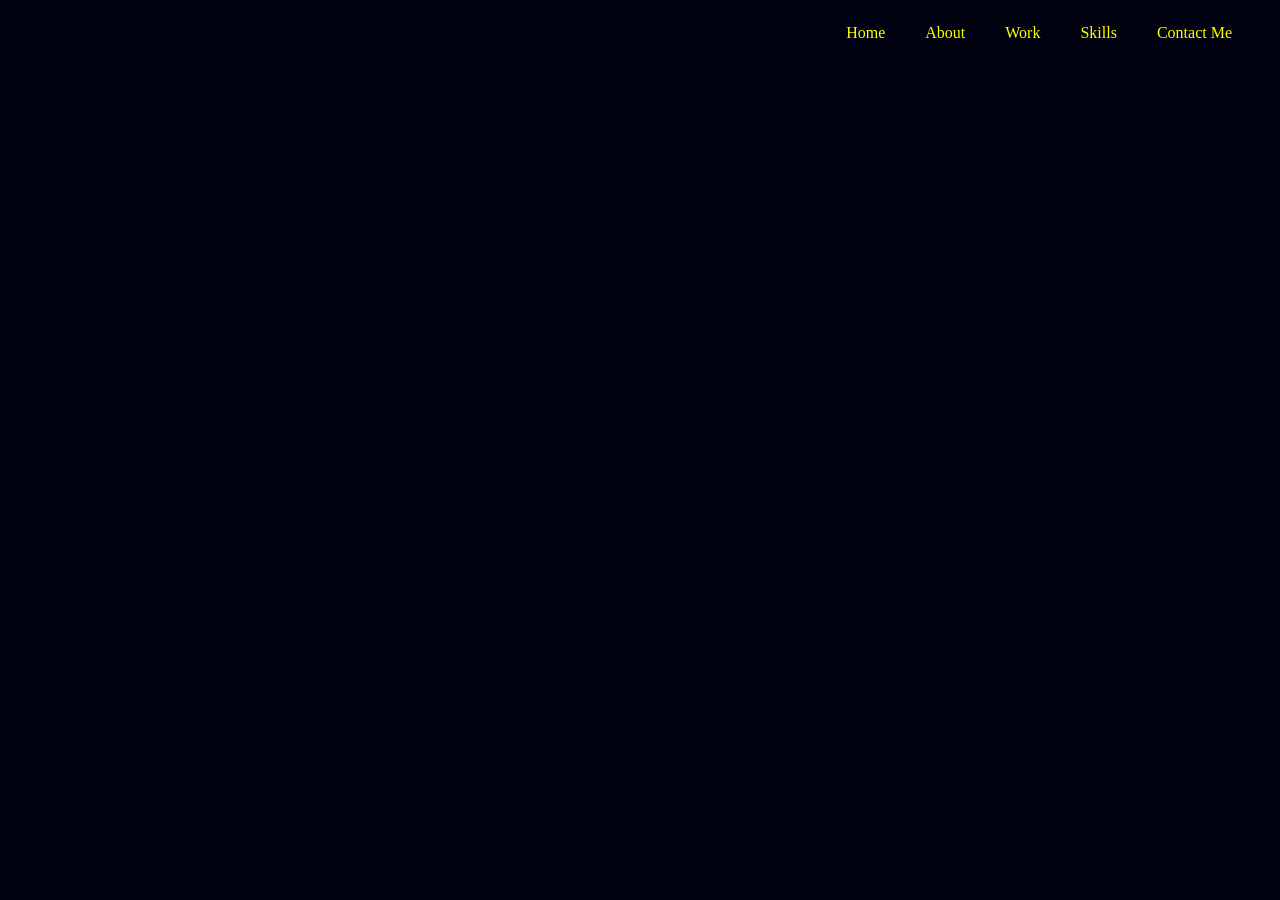
==== portfolio/index.html @ 48ea38b3 "started working on nav menu" ====
<!DOCTYPE html>
<html>
  <head>
    <meta charset="UTF-8">
    <meta name="viewport" content="width=device-width, initial-scale=1.0">


    <title>Ali's Portfolio</title>
    <!--============================CSS=====================================-->
    <link rel="stylesheet" href="./assets/css/style.css">

  </head>

  <body>
    <!--============================header==================================-->
    <header class="header" id = "header">
      <nav class="nav_menu">
        <ul>
          <li class = "nav_item"><a href ="#home" class=""nav_link>Home</a></li>
          <li class = "nav_item"><a href ="#about" class=""nav_link>About</a></li>
          <li class = "nav_item"><a href ="#work" class=""nav_link>Work</a></li>
          <li class = "nav_item"><a href ="#skills" class=""nav_link>Skills</a></li>
          <li class = "nav_item"><a href ="#contact" class=""nav_link>Contact Me</a></li>
        </ul>
      </nav>
    </header>
    <main>
    <!--============================Home==================================-->
    <section class = "home" id ="home">

    </section>
    <!--============================About==================================-->
    <section class = "about section" id="about">

    </section>
    <!--============================Skills==================================-->
    <section class ="skill_section" id="skills">

    </section>
    <!--============================Work Experience=========================-->
    <section class = "Work_experience" id="work">

    </section>

    </main>
    <footer>
    <!--============================Contact ME=============================-->
    <section class = "contact section" id="contact"></section>

    </footer>
  </body>
</html>
---- portfolio/assets/css/style.css ----
/*==================================Google Fonts================================*/
@import url("https://fonts.googleapis.com/css2?family=Poppins:wght@400;500;600&display=swap");

/*==================================Colors======================================*/
:root{
--header-height: 3rem;
--hue-color: 237; /*dark blue*/
--body-color: hsl(var(--hue-color),98%,3%);
}
@media screen and (min-width: 968px) {
  :root {
    --biggest-font-size: 2.5rem;
    --h1-font-size: 2.25rem;
    --h2-font-size: 1.5rem;
    --h3-font-size: 1.25rem;
    --normal-font-size: 1rem;
    --small-font-size: .875rem;
    --smaller-font-size: .813rem;
  }
}
html {
  scroll-behavior: smooth;
}
body {
  background-color: var(--body-color); 
  background-size: cover;
}
.header {
  display: flex;
  justify-content: flex-end;
}
.nav_menu ul{
  margin-left: auto;
  list-style: none;
  display: flex;
}
.nav_menu a{
  color: yellow;
  text-decoration: none;
}
.nav_menu li {
  padding-right: 40px;
  color: yellow;
}
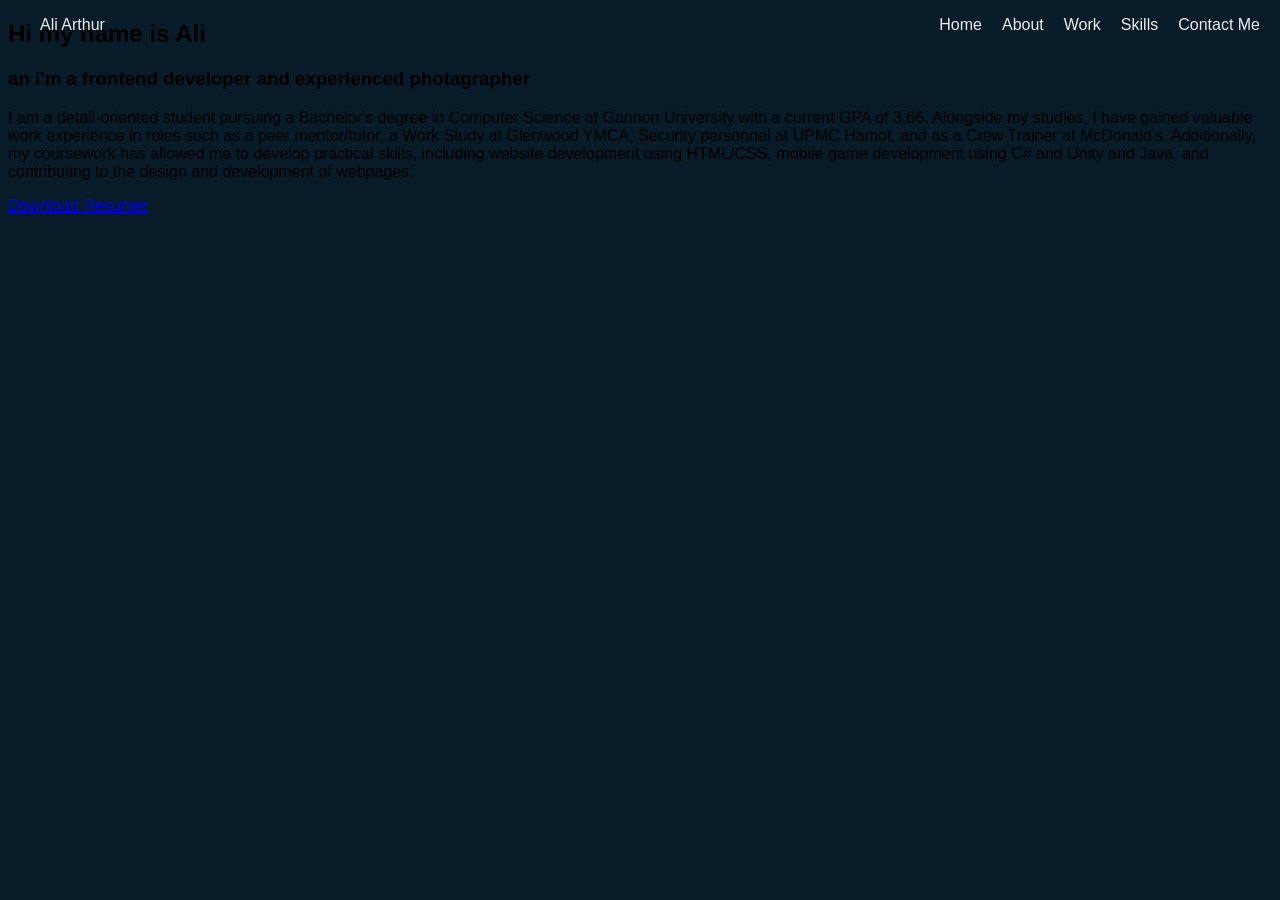
==== commit 9e619867: "worked on home" ====
--- a/portfolio/index.html
+++ b/portfolio/index.html
@@ -16,6 +16,7 @@
     <header class="header" id = "header">
       <nav class="nav_menu">
         <ul>
+          <li id="name"><a href="#home">Ali Arthur</a>
           <li class = "nav_item"><a href ="#home" class=""nav_link>Home</a></li>
           <li class = "nav_item"><a href ="#about" class=""nav_link>About</a></li>
           <li class = "nav_item"><a href ="#work" class=""nav_link>Work</a></li>
@@ -27,6 +28,23 @@
     <main>
     <!--============================Home==================================-->
     <section class = "home" id ="home">
+      <div class ="home_content">
+        <h1>Hi my name is Ali</h1>
+        <h3>an i'm a frontend developer and experienced photagrapher</h3>
+        <p>I am a detail-oriented student pursuing a Bachelor's degree in Computer Science at Gannon University with a current GPA of 3.66. Alongside my studies, I have gained valuable work experience in roles such as a peer mentor/tutor, a Work Study at Glenwood YMCA, Security personnel at UPMC Hamot, and as a Crew Trainer at McDonald's. Additionally, my coursework has allowed me to develop practical skills, including website development using HTML/CSS, mobile game development using C# and Unity and Java, and contributing to the design and development of webpages. </p>
+      </div>
+      <div class = home_img>
+
+      </div>
+      <div class ="social_media">
+        <a href="#"><i class ="btn github"></i></a>
+        <a href="#"><i class ="btn linklden"></i></a>
+        <a href="#"><i class ="btn instagram"></i></a>
+      </div>
+      <div>
+        <a href="#" class="resume"> Download Resumer</a>
+      </div>
+      
 
     </section>
     <!--============================About==================================-->
--- a/portfolio/assets/css/style.css
+++ b/portfolio/assets/css/style.css
@@ -3,9 +3,9 @@
 
 /*==================================Colors======================================*/
 :root{
---header-height: 3rem;
---hue-color: 237; /*dark blue*/
---body-color: hsl(var(--hue-color),98%,3%);
+  --background-color: #081b29;
+  --bg2-color: #112e42;
+  --text-color: #ededed;
 }
 @media screen and (min-width: 968px) {
   :root {
@@ -20,27 +20,33 @@
 }
 html {
   scroll-behavior: smooth;
+  overflow-x:hidden;
 }
 body {
-  background-color: var(--body-color); 
-  background-size: cover;
+  font-family: 'Poppins',sans-serif;
+  background-color: var(--background-color);
 }
 .header {
-  display: flex;
-  justify-content: flex-end;
+  position: fixed;
+  top: 0;
+  left: 0;
+  width: 100%;
 }
 .nav_menu ul{
   margin-left: auto;
   list-style: none;
   display: flex;
 }
+
 .nav_menu a{
-  color: yellow;
+  color: var(--text-color);
   text-decoration: none;
 }
 .nav_menu li {
-  padding-right: 40px;
-  color: yellow;
+  padding-right: 20px;
+}
+.header #name {
+  margin-right: auto;
+  margin-left: 0;
 }
 
-
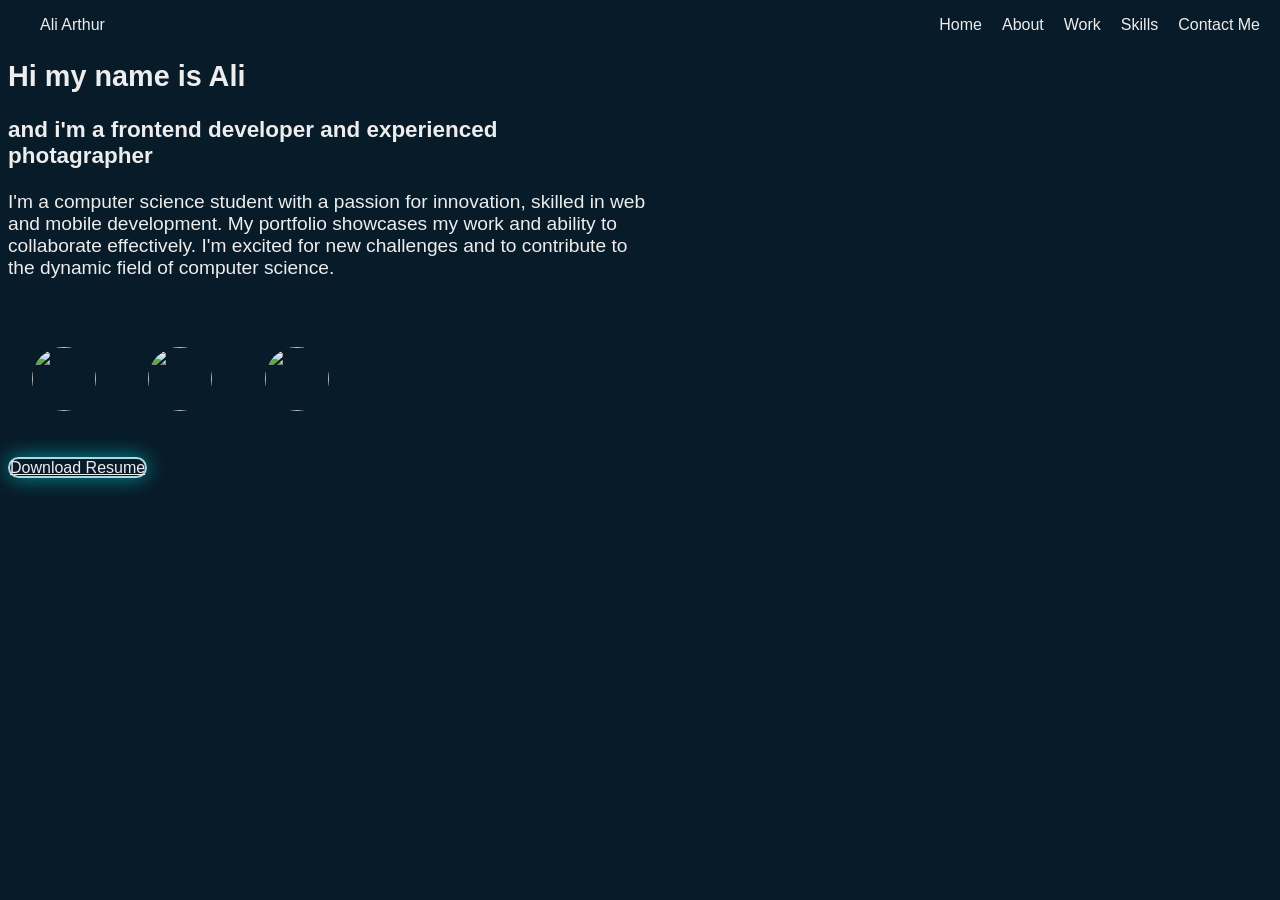
==== commit 77a3e2c8: "continue working on homepage" ====
--- a/portfolio/index.html
+++ b/portfolio/index.html
@@ -17,53 +17,54 @@
       <nav class="nav_menu">
         <ul>
           <li id="name"><a href="#home">Ali Arthur</a>
-          <li class = "nav_item"><a href ="#home" class=""nav_link>Home</a></li>
-          <li class = "nav_item"><a href ="#about" class=""nav_link>About</a></li>
-          <li class = "nav_item"><a href ="#work" class=""nav_link>Work</a></li>
-          <li class = "nav_item"><a href ="#skills" class=""nav_link>Skills</a></li>
-          <li class = "nav_item"><a href ="#contact" class=""nav_link>Contact Me</a></li>
+            <li class = "nav_item"><a href ="#home" class=""nav_link>Home</a></li>
+            <li class = "nav_item"><a href ="#about" class=""nav_link>About</a></li>
+            <li class = "nav_item"><a href ="#work" class=""nav_link>Work</a></li>
+            <li class = "nav_item"><a href ="#skills" class=""nav_link>Skills</a></li>
+            <li class = "nav_item"><a href ="#contact" class=""nav_link>Contact Me</a></li>
         </ul>
       </nav>
     </header>
     <main>
-    <!--============================Home==================================-->
-    <section class = "home" id ="home">
-      <div class ="home_content">
-        <h1>Hi my name is Ali</h1>
-        <h3>an i'm a frontend developer and experienced photagrapher</h3>
-        <p>I am a detail-oriented student pursuing a Bachelor's degree in Computer Science at Gannon University with a current GPA of 3.66. Alongside my studies, I have gained valuable work experience in roles such as a peer mentor/tutor, a Work Study at Glenwood YMCA, Security personnel at UPMC Hamot, and as a Crew Trainer at McDonald's. Additionally, my coursework has allowed me to develop practical skills, including website development using HTML/CSS, mobile game development using C# and Unity and Java, and contributing to the design and development of webpages. </p>
-      </div>
-      <div class = home_img>
+      <!--============================Home==================================-->
+      <section class = "home" id ="home">
+        <div class ="home_content">
+          <h1>Hi my name is Ali</h1>
+          <h3>and i'm a frontend developer and experienced photagrapher</h3>
+          <p>I'm a computer science student with a passion for innovation, skilled in web and mobile development. My portfolio showcases my work and ability to collaborate effectively. I'm excited for new challenges and to contribute to the dynamic field of computer science.
+          </p>
+        </div>
+        <div class = home_img>
 
-      </div>
-      <div class ="social_media">
-        <a href="#"><i class ="btn github"></i></a>
-        <a href="#"><i class ="btn linklden"></i></a>
-        <a href="#"><i class ="btn instagram"></i></a>
-      </div>
-      <div>
-        <a href="#" class="resume"> Download Resumer</a>
-      </div>
-      
+        </div>
+        <div class ="social_media">
+          <a href="https://github.com/Savant35" target="_blank"><img src="https://img.icons8.com/nolan/64/github.png"/><i class ="btn github"></i></a>
+          <a href="https://www.linkedin.com/in/arthur-ngendanan-247526268/" target="_blank"><img src="https://img.icons8.com/fluency/48/null/linkedin.png"/><i class ="btn linklden"></i></a>
+          <a href="https://www.instagram.com/aliarthur35/" target="_blank"><img src="https://img.icons8.com/color/48/null/instagram-new--v1.png"/><i class ="btn instagram"></i></a>
+        </div>
+        <div >
+          <a href="./assets/resume/Ali Arthur work_resume.pdf" download="Ali Arthur resume" id="resume"> Download Resume</a>
+        </div>
 
-    </section>
-    <!--============================About==================================-->
-    <section class = "about section" id="about">
 
-    </section>
-    <!--============================Skills==================================-->
-    <section class ="skill_section" id="skills">
+      </section>
+      <!--============================About==================================-->
+      <section class = "about section" id="about">
 
-    </section>
-    <!--============================Work Experience=========================-->
-    <section class = "Work_experience" id="work">
+      </section>
+      <!--============================Skills==================================-->
+      <section class ="skill_section" id="skills">
 
-    </section>
+      </section>
+      <!--============================Work Experience=========================-->
+      <section class = "Work_experience" id="work">
+
+      </section>
 
     </main>
     <footer>
-    <!--============================Contact ME=============================-->
-    <section class = "contact section" id="contact"></section>
+      <!--============================Contact ME=============================-->
+      <section class = "contact section" id="contact"></section>
 
     </footer>
   </body>
--- a/portfolio/assets/css/style.css
+++ b/portfolio/assets/css/style.css
@@ -4,8 +4,10 @@
 /*==================================Colors======================================*/
 :root{
   --background-color: #081b29;
+  --secound-bg-color:#323946;
   --bg2-color: #112e42;
   --text-color: #ededed;
+  --main-color:##0ef;
 }
 @media screen and (min-width: 968px) {
   :root {
@@ -49,4 +51,32 @@
   margin-right: auto;
   margin-left: 0;
 }
+/*==================================Home======================================*/
+.home_content {
+  color: var(--text-color);
+  margin-top: 60px;
+  width: 50vw;
+  font-size: 1.2rem;
+}
+.social_media  img{
+  display: inline-flex;
+  justify-content: center;
+  align-items: center;
+  width: 4rem;
+  height: 4rem;
+  background: transparent;
+  border-radius: 50%;
+  font-size: 2rem;
+  color: var(--main-color);
+  margin: 3rem 1.5rem;
+}
+#resume {
+  color: var(--text-color);
+  border-width: 2px;
+  border-radius: 15px;
+  border-style:solid;
+  border-color: lightblue;
+  box-shadow: 0 0 20px rgba(0, 255, 255, 0.5);
+}
 
+
